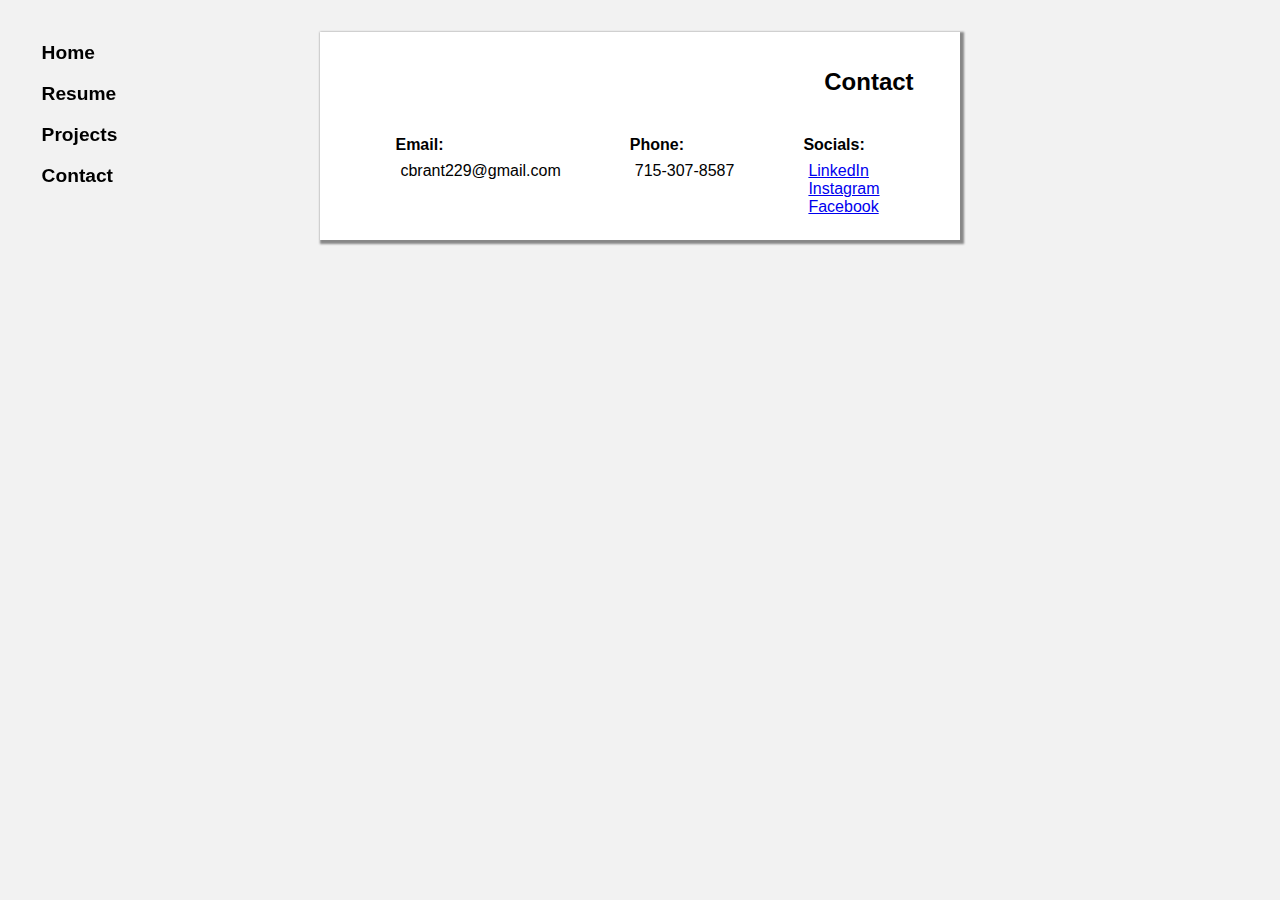
==== pages/contact.html @ 7ee2ae39 "Fixed an issue with the carousel script breaking on mobile displays" ====
<!DOCTYPE html>
<html lang="en">
<head>
  <meta charset="UTF-8">
  <title>Portfolio :: Contact</title>
  <link href="../styles/global.css" rel="stylesheet">
  <link href="../styles/contact.css" rel="stylesheet">
</head>
<body>
  <nav>
    <a href="../index.html">Home</a>
    <a href="resume.html">Resume</a>
    <a href="projects.html">Projects</a>
    <a href="contact.html">Contact</a>
  </nav>
  <main>
    <header>
      <h2>Contact</h2>
    </header>
    <div id="contact">
      <div class="flex">
        <div class="contact-option">
          <h4>Email:</h4>
          <p>cbrant229@gmail.com</p>
        </div>
        <div class="contact-option">
          <h4>Phone:</h4>
          <p>715-307-8587</p>
        </div>
        <div class="contact-option">
          <h4>Socials:</h4>
          <div id="socials">
            <a href="https://www.linkedin.com/in/cole-brant-478858284/" target="_blank">LinkedIn</a>
            <a href="https://www.instagram.com/cbrant31/" target="_blank">Instagram</a>
            <a href="https://www.facebook.com/cole.brant.3/" target="_blank">Facebook</a>
          </div>
        </div>
      </div>
    </div>
  </main>
</html>
---- styles/global.css ----
body {
    margin: 2em;
    background-color: #f2f2f2;
    font-family: Arial, sans-serif;
}
p {
    margin: 8px 5px;
}
header h2 {
    text-align: right;
    margin-right: 5%;
    margin-bottom: 40px;
    position: relative;
}
main {
    width: 50%;
    height: fit-content;
    margin: auto;
    background-color: white;
    padding: 1em;
    box-shadow: 2px 2px 2px 2px #888888;
    display: flex;
    flex-direction: column;
}
.flex {
    display: flex;
    flex-direction: row;
    justify-content: space-between;
}
.flex-option {
    display: flex;
    flex-direction: row;
    align-items: center;
    float: left;
}
/* start nav styles */
nav {
    position: fixed;
    display: flex;
    flex-direction: column;
    justify-content: space-between;
    align-items: left;
    margin-bottom: 1em;
}
nav a {
    text-decoration: none;
    color: black;
    font-weight: 600;
    font-size: 1.2em;
    margin: 0.5em;
}
nav a:hover {
    color: #484870;
}
/* end nav styles */
---- styles/contact.css ----
#contact {
  display: flex;
  flex-direction: row;
  padding-top: 0px;
  margin: auto;
}

.contact-option {
  margin: 0 2em;
}

#socials {
  display: flex;
  flex-direction: column;
  justify-content: space-around;
  margin: 8px 5px;
}

#contact h4 {
  margin: 0;
}
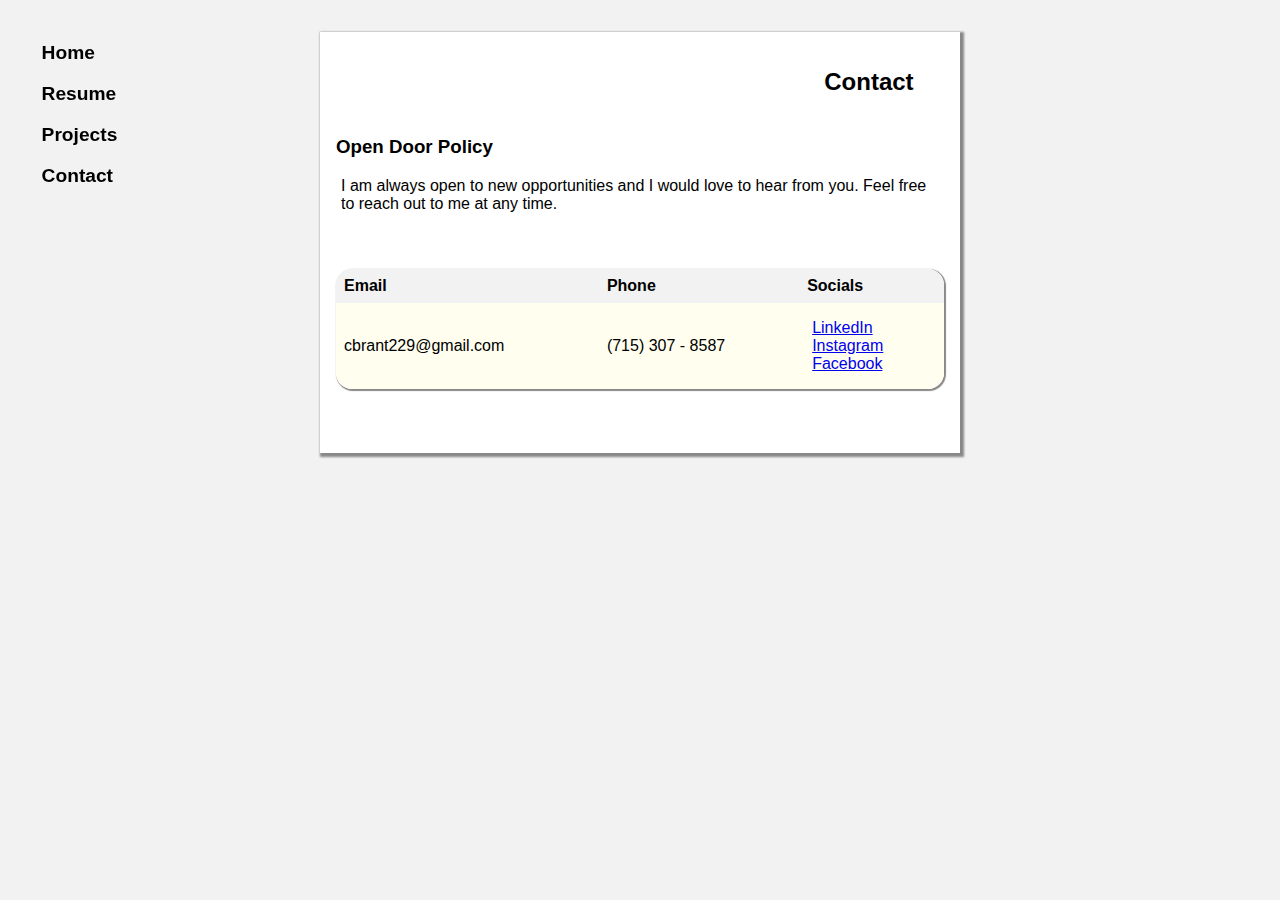
==== commit 5b1da7bc: "Popped off with some more CSS and Javascript, finalizing the project." ====
--- a/pages/contact.html
+++ b/pages/contact.html
@@ -16,26 +16,33 @@
   <main>
     <header>
       <h2>Contact</h2>
+      <summary>
+        <h3>Open Door Policy</h3>
+        <p>
+          I am always open to new opportunities and I would love to hear from you. Feel free to reach out to me at any time. 
+        </p>
+      </summary>
+      <div id="contact">
+        <table class="">
+          <tr>
+            <th>Email</th>
+            <th>Phone</th>
+            <th>Socials</th>
+          </tr>
+          <tr>
+            <td>cbrant229@gmail.com</td>
+            <td>(715) 307 - 8587</td>
+            <td>
+              <div id="socials">
+                <a href="https://www.linkedin.com/in/cole-brant-478858284/" target="_blank">LinkedIn</a>
+                <a href="https://www.instagram.com/cbrant31/" target="_blank">Instagram</a>
+                <a href="https://www.facebook.com/cole.brant.3/" target="_blank">Facebook</a>
+              </div>
+            </td>
+          </tr>
+          </div>
+        </table>
+      </div>
     </header>
-    <div id="contact">
-      <div class="flex">
-        <div class="contact-option">
-          <h4>Email:</h4>
-          <p>cbrant229@gmail.com</p>
-        </div>
-        <div class="contact-option">
-          <h4>Phone:</h4>
-          <p>715-307-8587</p>
-        </div>
-        <div class="contact-option">
-          <h4>Socials:</h4>
-          <div id="socials">
-            <a href="https://www.linkedin.com/in/cole-brant-478858284/" target="_blank">LinkedIn</a>
-            <a href="https://www.instagram.com/cbrant31/" target="_blank">Instagram</a>
-            <a href="https://www.facebook.com/cole.brant.3/" target="_blank">Facebook</a>
-          </div>
-        </div>
-      </div>
-    </div>
   </main>
 </html>--- a/styles/contact.css
+++ b/styles/contact.css
@@ -1,21 +1,49 @@
 #contact {
-  display: flex;
-  flex-direction: row;
   padding-top: 0px;
   margin: auto;
 }
-
-.contact-option {
-  margin: 0 2em;
+table {
+  margin: auto;
+  border-collapse: collapse;
+  width: 100%;
+  position: relative;
+  box-shadow: 1px 1px 1px 1px #888888;
+  border-radius: 1em;
 }
-
+th {
+  /*border: 1px solid black;*/
+  padding: 8px;
+  text-align: left;
+  background-color: #f2f2f2;
+}
+th:first-child {
+  border-top-left-radius: 1em;
+}
+th:last-child {
+  border-top-right-radius: 1em;
+}
+td {
+  /*border: 1px solid black;*/
+  padding: 8px;
+  text-align: left;
+  margin-left: 5px;
+  background-color: rgb(255, 254, 239);
+}
+td:first-child {
+  border-bottom-left-radius: 1em;
+}
+td:last-child {
+  border-bottom-right-radius: 1em;
+}
 #socials {
   display: flex;
   flex-direction: column;
   justify-content: space-around;
   margin: 8px 5px;
 }
-
 #contact h4 {
   margin: 0;
+}
+summary,header {
+  padding-bottom: 3em;
 }